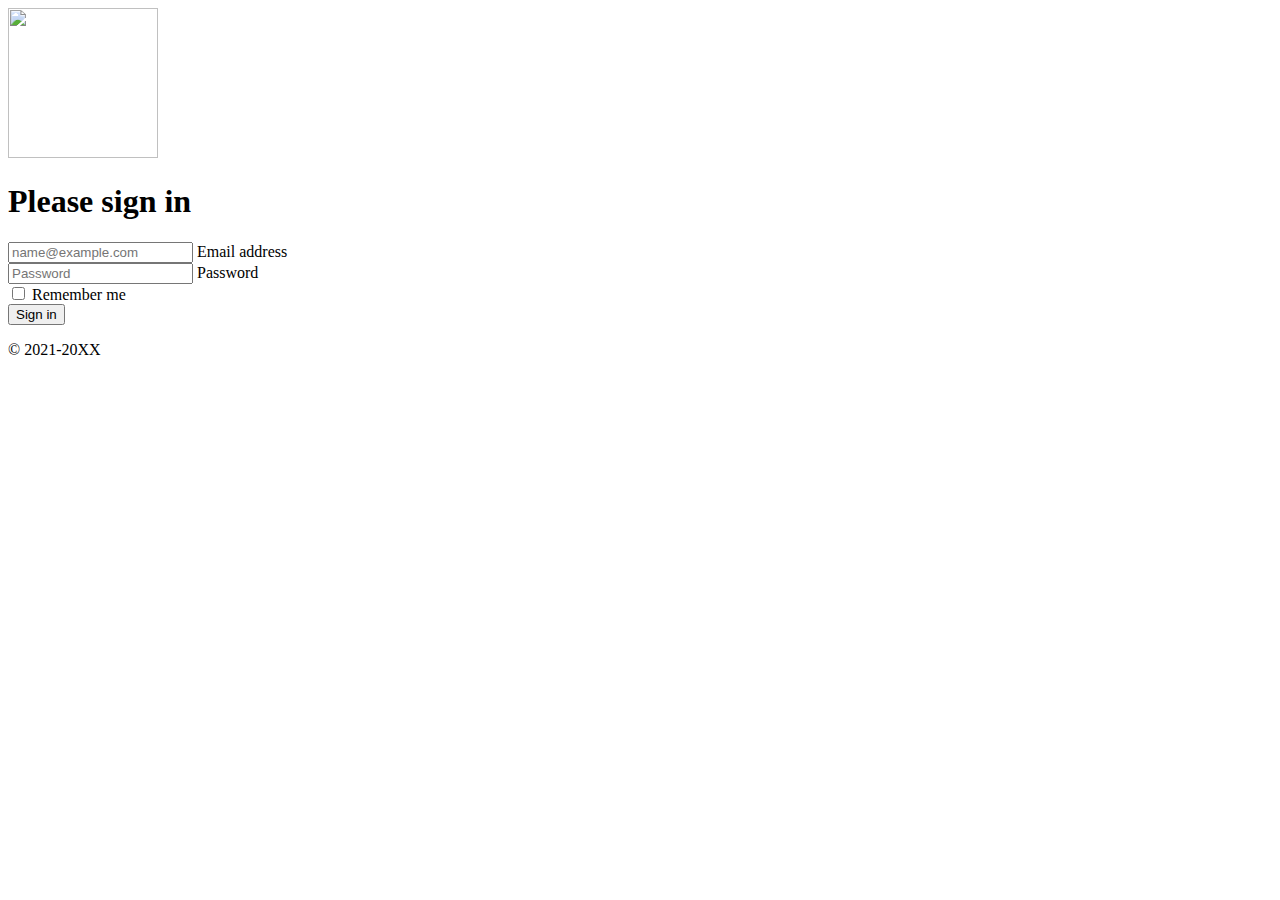
==== index.html @ 79e5afde "Update index.html" ====
<!doctype html>
<html lang="en">
  <head>
    <meta charset="utf-8">
    <meta name="viewport" content="width=device-width, initial-scale=1">
    <meta name="description" content="">
    <meta name="author" content="Mark Otto, Jacob Thornton, and Bootstrap contributors">
    <meta name="generator" content="Hugo 0.84.0">
    <title>Plantr Sign-in</title>

    <link rel="canonical" href="https://getbootstrap.com/docs/5.0/examples/sign-in/">

    

    <!-- Bootstrap core CSS -->
<link href="../assets/dist/css/bootstrap.min.css" rel="stylesheet">

    <style>
      .bd-placeholder-img {
        font-size: 1.125rem;
        text-anchor: middle;
        -webkit-user-select: none;
        -moz-user-select: none;
        user-select: none;
      }

      @media (min-width: 768px) {
        .bd-placeholder-img-lg {
          font-size: 3.5rem;
        }
      }
    </style>

    
    <!-- Custom styles for this template -->
    <link href="signin.css" rel="stylesheet">
  </head>
  <body class="text-center">
    
<main class="form-signin">
  <form action="./hub.html">
    <img class="mb-4" src="plantr.png" alt="" width="150" height="150">
    <h1 class="h3 mb-3 fw-normal">Please sign in</h1>

    <div class="form-floating">
      <input type="email" class="form-control" id="floatingInput" placeholder="name@example.com">
      <label for="floatingInput">Email address</label>
    </div>
    <div class="form-floating">
      <input type="password" class="form-control" id="floatingPassword" placeholder="Password">
      <label for="floatingPassword">Password</label>
    </div>

    <div class="checkbox mb-3">
      <label>
        <input type="checkbox" value="remember-me"> Remember me
      </label>
    </div>
    <button class="w-100 btn btn-info btn-outline-primary" href="hub.html" type="submit">Sign in</button>
    <p class="mt-5 mb-3 text-muted">&copy; 2021-20XX</p>
  </form>
</main>


    
  </body>
</html>
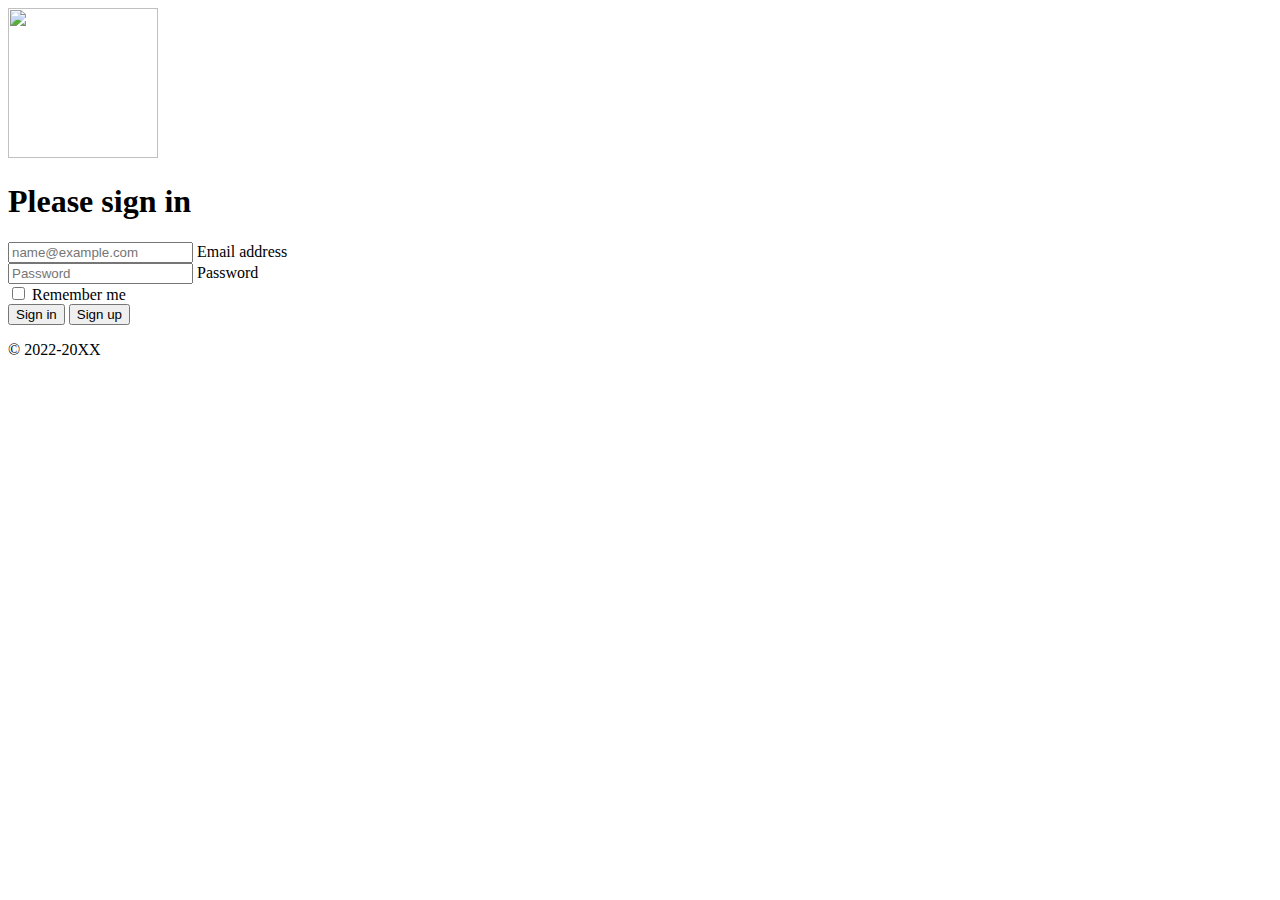
==== commit d78d5718: "Update index.html" ====
--- a/index.html
+++ b/index.html
@@ -7,10 +7,6 @@
     <meta name="author" content="Mark Otto, Jacob Thornton, and Bootstrap contributors">
     <meta name="generator" content="Hugo 0.84.0">
     <title>Plantr Sign-in</title>
-
-    <link rel="canonical" href="https://getbootstrap.com/docs/5.0/examples/sign-in/">
-
-    
 
     <!-- Bootstrap core CSS -->
 <link href="../assets/dist/css/bootstrap.min.css" rel="stylesheet">
@@ -56,8 +52,9 @@
         <input type="checkbox" value="remember-me"> Remember me
       </label>
     </div>
-    <button class="w-100 btn btn-info btn-outline-primary" href="hub.html" type="submit">Sign in</button>
-    <p class="mt-5 mb-3 text-muted">&copy; 2021-20XX</p>
+    <button class="w-100 btn btn-info btn-primary" href="hub.html" type="submit">Sign in</button>
+    <button class="w-100 btn btn-info btn-primary" href="hub.html" type="submit">Sign up</button>
+    <p class="mt-5 mb-3 text-muted">&copy; 2022-20XX</p>
   </form>
 </main>
 
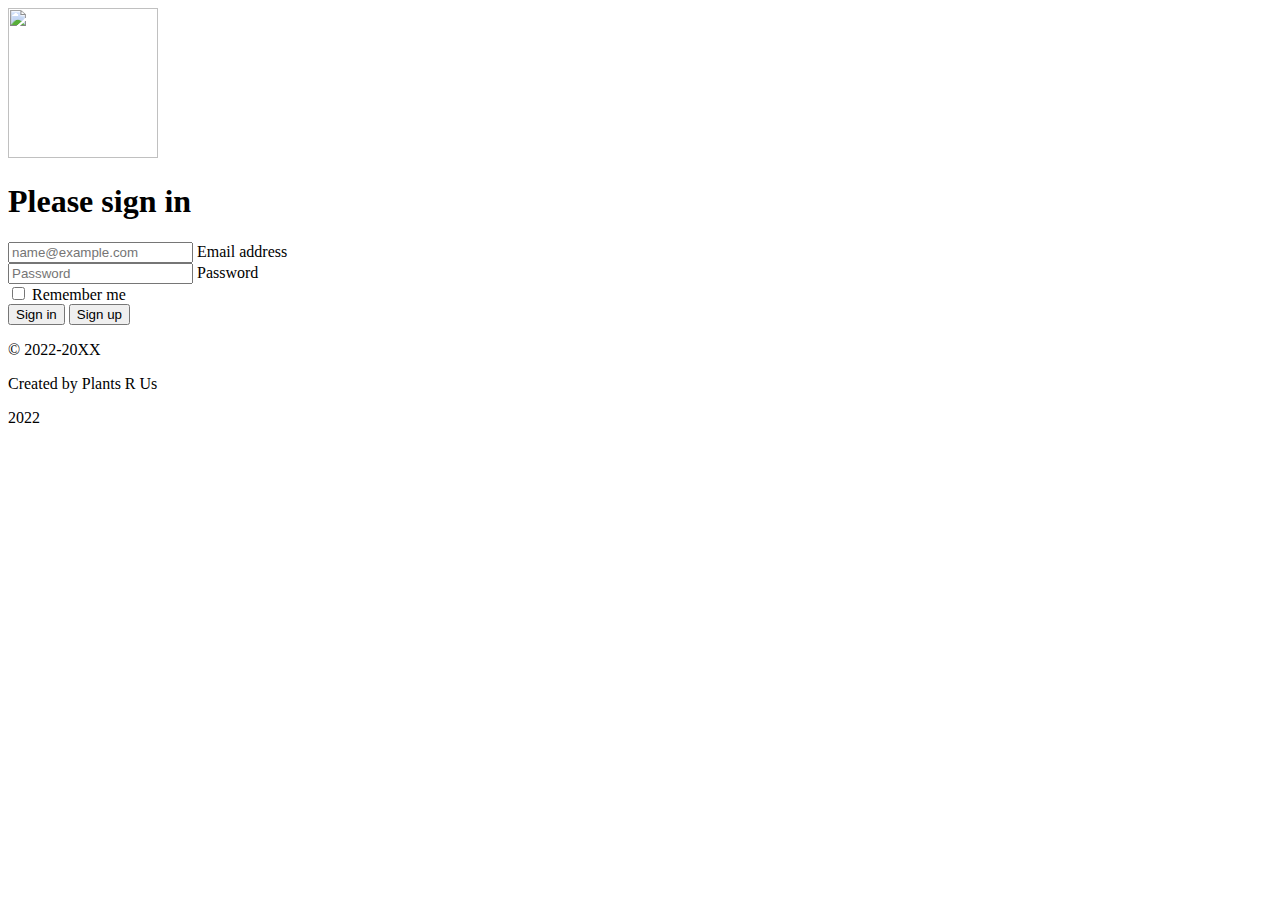
==== commit 0825414d: "Update index.html" ====
--- a/index.html
+++ b/index.html
@@ -3,9 +3,6 @@
   <head>
     <meta charset="utf-8">
     <meta name="viewport" content="width=device-width, initial-scale=1">
-    <meta name="description" content="">
-    <meta name="author" content="Mark Otto, Jacob Thornton, and Bootstrap contributors">
-    <meta name="generator" content="Hugo 0.84.0">
     <title>Plantr Sign-in</title>
 
     <!-- Bootstrap core CSS -->
@@ -53,7 +50,7 @@
       </label>
     </div>
     <button class="w-100 btn btn-info btn-primary" href="hub.html" type="submit">Sign in</button>
-    <button class="w-100 btn btn-info btn-primary" href="hub.html" type="submit">Sign up</button>
+    <button class="w-100 btn btn-info btn-primary" href="signup.html" type="submit">Sign up</button>
     <p class="mt-5 mb-3 text-muted">&copy; 2022-20XX</p>
   </form>
 </main>
@@ -61,4 +58,10 @@
 
     
   </body>
+  <footer>
+  <div class="footer">
+  <p>Created by Plants R Us</p>
+  <p>2022</p>
+  </div>
+</footer>
 </html>
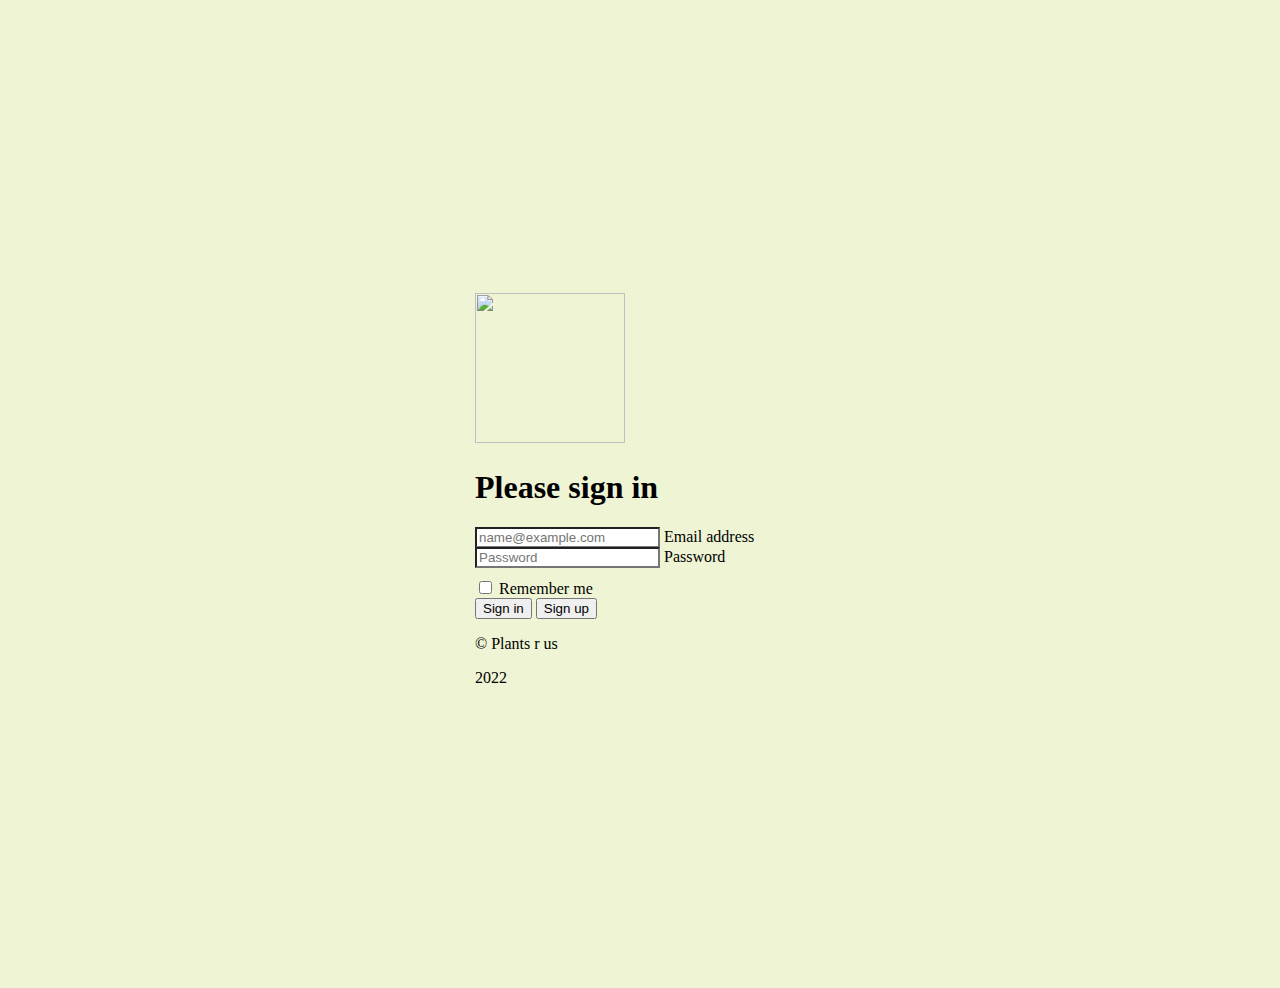
==== commit 5b55f593: "Update index.html" ====
--- a/index.html
+++ b/index.html
@@ -51,17 +51,9 @@
     </div>
     <button class="w-100 btn btn-info btn-primary" href="hub.html" type="submit">Sign in</button>
     <button class="w-100 btn btn-info btn-primary" href="signup.html" type="submit">Sign up</button>
-    <p class="mt-5 mb-3 text-muted">&copy; 2022-20XX</p>
+    <p class="mt-5 mb-3 text-muted">&copy; Plants r us</p>
+     <p>2022</p>
   </form>
 </main>
-
-
-    
   </body>
-  <footer>
-  <div class="footer">
-  <p>Created by Plants R Us</p>
-  <p>2022</p>
-  </div>
-</footer>
 </html>
--- a/signin.css
+++ b/signin.css
@@ -0,0 +1,46 @@
+html,
+body {
+  height: 100%;
+}
+
+body {
+  display: flex;
+  align-items: center;
+  padding-top: 40px;
+  padding-bottom: 40px;
+  background-color: #EEF4D4;
+}
+
+.form-signin {
+  width: 100%;
+  max-width: 330px;
+  padding: 15px;
+  margin: auto;
+}
+
+.form-signin .checkbox {
+  font-weight: 400;
+}
+
+.form-signin .form-floating:focus-within {
+  z-index: 2;
+}
+
+.form-signin input[type="email"] {
+  margin-bottom: -1px;
+  border-bottom-right-radius: 0;
+  border-bottom-left-radius: 0;
+  style="color: #003844;"
+}
+
+.form-signin input[type="password"] {
+  margin-bottom: 10px;
+  border-top-left-radius: 0;
+  border-top-right-radius: 0;
+  text-decoration-color: #003844;
+  style="color: #003844;"
+}
+.footer {
+  text-align: center;
+  background: #DAEFB3;
+}
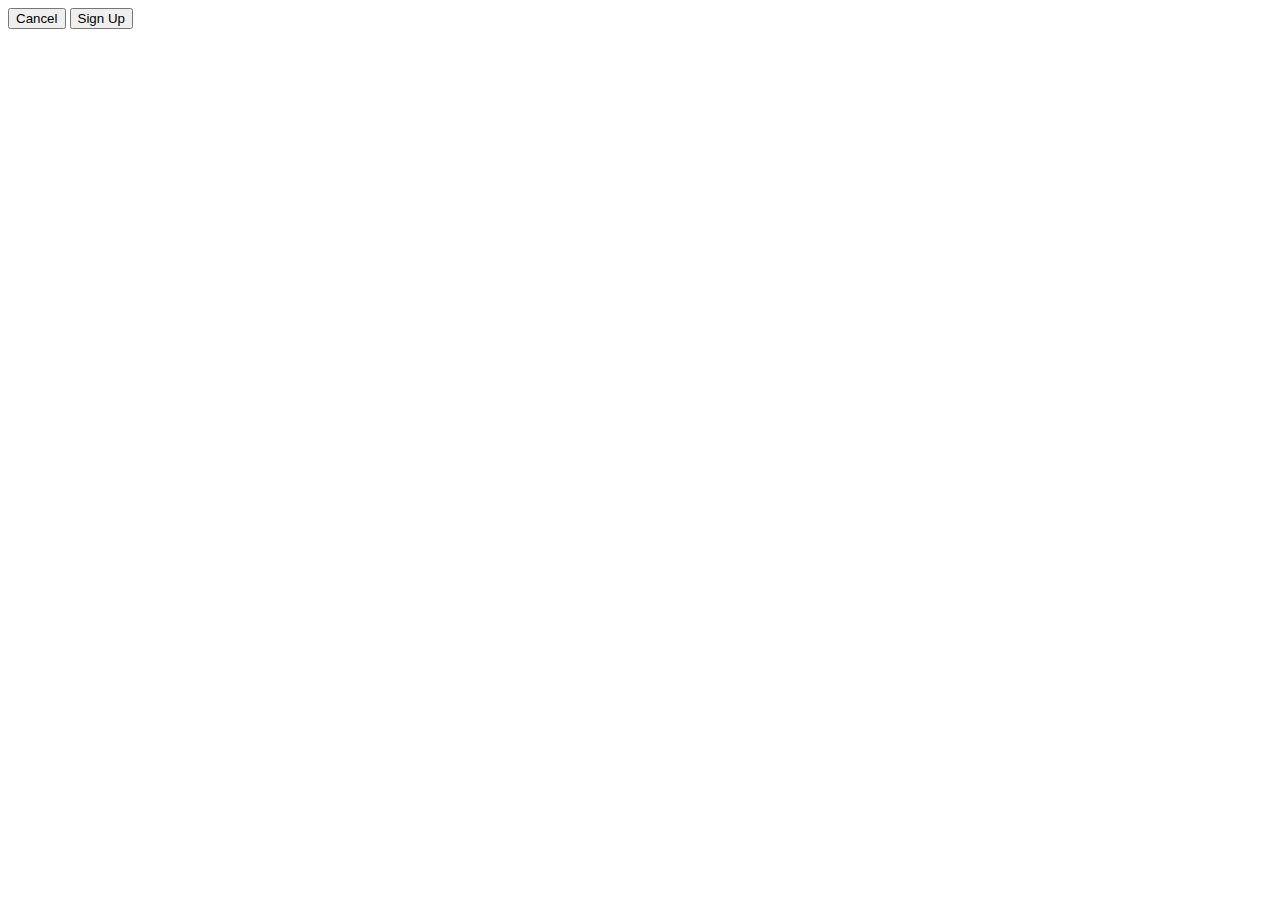
==== commit ce7b46b5: "Create index.html" ====
--- a/index.html
+++ b/index.html
@@ -1,59 +1,15 @@
-<!doctype html>
-<html lang="en">
-  <head>
-    <meta charset="utf-8">
-    <meta name="viewport" content="width=device-width, initial-scale=1">
-    <title>Plantr Sign-in</title>
+<!DOCTYPE html>
+<html>
+<head>
+	<meta charset="utf-8">
+	<meta name="viewport" content="width=device-width, initial-scale=1">
+	<title></title>
+</head>
+<body>
+<div class="clearfix">
+        <button type="button" onclick="document.getElementById('id01').style.display='none'" class="cancelbtn">Cancel</button>
+        <button type="submit" class="signup">Sign Up</button>
+      </div>
 
-    <!-- Bootstrap core CSS -->
-<link href="../assets/dist/css/bootstrap.min.css" rel="stylesheet">
-
-    <style>
-      .bd-placeholder-img {
-        font-size: 1.125rem;
-        text-anchor: middle;
-        -webkit-user-select: none;
-        -moz-user-select: none;
-        user-select: none;
-      }
-
-      @media (min-width: 768px) {
-        .bd-placeholder-img-lg {
-          font-size: 3.5rem;
-        }
-      }
-    </style>
-
-    
-    <!-- Custom styles for this template -->
-    <link href="signin.css" rel="stylesheet">
-  </head>
-  <body class="text-center">
-    
-<main class="form-signin">
-  <form action="./hub.html">
-    <img class="mb-4" src="plantr.png" alt="" width="150" height="150">
-    <h1 class="h3 mb-3 fw-normal">Please sign in</h1>
-
-    <div class="form-floating">
-      <input type="email" class="form-control" id="floatingInput" placeholder="name@example.com">
-      <label for="floatingInput">Email address</label>
-    </div>
-    <div class="form-floating">
-      <input type="password" class="form-control" id="floatingPassword" placeholder="Password">
-      <label for="floatingPassword">Password</label>
-    </div>
-
-    <div class="checkbox mb-3">
-      <label>
-        <input type="checkbox" value="remember-me"> Remember me
-      </label>
-    </div>
-    <button class="w-100 btn btn-info btn-primary" href="hub.html" type="submit">Sign in</button>
-    <button class="w-100 btn btn-info btn-primary" href="signup.html" type="submit">Sign up</button>
-    <p class="mt-5 mb-3 text-muted">&copy; Plants r us</p>
-     <p>2022</p>
-  </form>
-</main>
-  </body>
+</body>
 </html>
